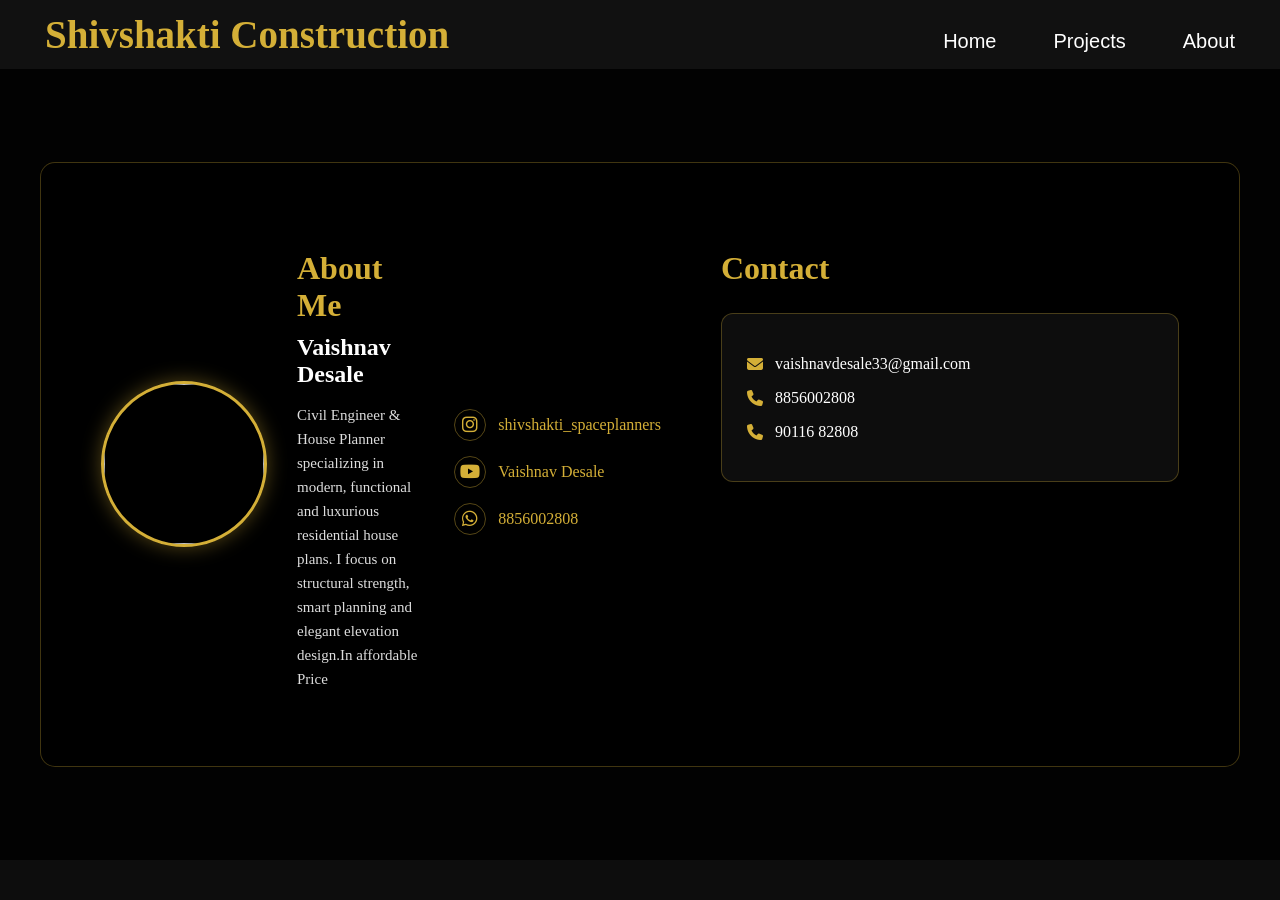
==== about.html @ 7407b038 "Add files via upload" ====
<!DOCTYPE html>
<html lang="en">
<head>
<meta charset="UTF-8">
<meta name="viewport" content="width=device-width, initial-scale=1.0">
<title>About & Contact</title>
<link rel="stylesheet" href="https://cdnjs.cloudflare.com/ajax/libs/font-awesome/6.5.1/css/all.min.css">
<link rel="stylesheet" href="style.css">
</head>
<body>

<header>
  <div class="brand">
    <h2>Shivshakti Construction</h2>
  </div>
  <nav>
    <a href="index.html">Home</a>
    <a href="projects.html">Projects</a>
    <a href="about.html">About</a>
  </nav>
</header>

<section class="premium-section">

  <div class="premium-container">

    <!-- LEFT PANEL -->
    <div class="premium-left">

  <img src="images/profile.jpeg" class="premium-profile">

  <div class="about-text">
    <h1>About Me</h1>
    <h2>Vaishnav Desale</h2>
    <p>
      Civil Engineer & House Planner specializing in modern,
      functional and luxurious residential house plans.
      I focus on structural strength, smart planning
      and elegant elevation design.In affordable Price
    </p>
  </div>

      <div class="premium-social">

        <a href="https://www.instagram.com/shivshakti_spaceplanners?igsh=MTZqajkweDUycTF0Nw==" target="_blank">
          <i class="fa-brands fa-instagram"></i> shivshakti_spaceplanners
        </a>

        <a href="https://youtube.com/@shivshakti_designers?si=0CCVv4HbmFMgTmbp" target="_blank">
          <i class="fa-brands fa-youtube"></i> Vaishnav Desale
        </a>

        <a href="https://wa.me/8856002808" target="_blank">
          <i class="fa-brands fa-whatsapp"></i> 8856002808
        </a>

      </div>
    </div>

    <!-- RIGHT PANEL -->
    <div class="premium-right">
      <h1>Contact</h1>

      <div class="premium-contact-box">
        <p><i class="fa-solid fa-envelope"></i> vaishnavdesale33@gmail.com</p>
        <p><i class="fa-solid fa-phone"></i> 8856002808</p>
        <p><i class="fa-solid fa-phone"></i>90116 82808</p>
      </div>
    </div>

  </div>

</section>

</body>
</html>
---- style.css ----
body {
  margin:0;

  background:#0d0d0d;
  color:white;
  
}

header {

  display:flex;
  justify-content:space-between;
  align-items:center;
  padding:11px 45px;
  background:#111;
  font-size: 40px;
  
}

/*home page */
header h2{
  font-size: 39px;
  margin: 0;
}

.brand {
  display:flex;
  align-items:center; /* logo आणि text एकाच row मध्ये */
  gap:25px; /* logo आणि text मध्ये space */
  color: #d4af37;
  font-family: serif;
}

.brand-text h2 {
  margin:0;
  font-size:1.5rem;
  color:#d4af37; /* gold accent */
}

.brand-text p {
  margin:0;
  font-size:0.9rem;
  color:#fff; /* optional tagline color */
}

nav a {
  margin-left: 47px;
  text-decoration: none;
  color: white;
  font-family: sans-serif;
  font-size: 20px;
  position: relative;
  transition: 0.3s ease;
}

/* Hover Text Color */
nav a:hover {
  color: #d4af37;
}

/* Underline Animation */
nav a::after {
  content: "";
  position: absolute;
  left: 0;
  bottom: -6px;
  width: 0%;
  height: 2px;
  background: #d4af37;
  transition: 0.3s ease;
}

/* Hover underline grow */
nav a:hover::after {
  width: 100%;
}

.hero {
  height: 90vh;
  background: linear-gradient(rgba(0,0,0,0.6), rgba(0,0,0,0.6)), 
              url('images/hero.jpeg');
  background-size: cover;
  background-position: center;
  background-repeat: no-repeat;
  display: flex;
  flex-direction: column;
  padding-left: 5%;
 
}


.hero-content {
  
  max-width: 500px;
  padding-top: 190px;
  
}

.hero h1 {
  font-size: 78px;
  line-height: 1.1;
  font-weight: bold;
  margin: 0;
  letter-spacing: 4px;
  
}

.tagline {
  margin-top: 20px;
  font-size: 25px;
  letter-spacing: 2px;
  color: #d4af37;
}



.logo { width:85px; height: auto;}


.right-panel h1{
  color: #d4af37;
}



.grid {
  display:grid;
  grid-template-columns:repeat(auto-fit,minmax(250px,1fr));
  gap:20px;
  padding:40px;
}

.card {
  background:#1a1a1a;
  padding:15px;
  border-radius:8px;
}

.card img {
  width:100%;
  border-radius:8px;
}

.profile {
  width:250px;
  border-radius:10px;
}



/*Project page*/



.projects-layout {
  display: flex;
  padding: 40px;
  gap: 40px;
}

/* LEFT SIDE */
.left-panel {
  width: 35%;
}

#searchInput {
  width: 100%;
  padding: 10px;
  margin-bottom: 20px;
  background: #1a1a1a;
  border: 1px solid #333;
  color: white;
}

#projectDetail {
  background: #1a1a1a;
  padding: 20px;
  border-radius: 8px;
}

/* RIGHT SIDE */
.right-panel {
  width: 65%;
}

.right-panel h1 {
  margin-bottom: 20px;
}

.grid {
  display: grid;
  grid-template-columns: repeat(auto-fit, minmax(250px, 1fr));
  gap: 20px;
  max-height: 500px;
  overflow-y: auto;   /* scroll */
}

.card {
  background: #1a1a1a;
  padding: 10px;
  border-radius: 8px;
  cursor: pointer;
  transition: 0.3s;
}

.card:hover {
  transform: scale(1.03);
}

.card img {
  width: 100%;
  border-radius: 6px;
}





/* ULTRA PREMIUM SECTION about page*/

.premium-section {
  min-height: 79vh;
  background: linear-gradient(rgba(0,0,0,0.85), rgba(0,0,0,0.85)),
              url('images/bg.jpeg');   /* <-- BG image इथे */
  background-size: cover;
  background-position: center;
  background-attachment: fixed;
  display: flex;
  justify-content: center;
  align-items: center;
  padding: 40px;
}

.premium-container {
  width: 95%;
  max-width: 1200px;
  display: flex;
  gap: 60px;
  background: rgba(0,0,0,0.55);
  backdrop-filter: blur(12px);
  padding: 60px;
  border-radius: 15px;
  border: 1px solid rgba(212,175,55,0.3);
}

/* LEFT SIDE NEW STRUCTURE */

.premium-left {
  width: 55%;
  display: flex;
  align-items: center;
  gap: 30px;
}

.premium-profile {
  width: 160px;
  height: 160px;
  border-radius: 50%;
  object-fit: cover;
  border: 3px solid #d4af37;
  box-shadow: 0 0 20px rgba(212,175,55,0.4);
}

.premium-left h1 {
  color: #d4af37;
  font-size: 32px;
}

.premium-left h2 {
  margin-top: 10px;
}

.premium-left p {
  margin-top: 15px;
  line-height: 1.6;
  color: #ddd;
}

/* About Text Box */
.about-text {
  flex: 1;
}

.about-text h1 {
  color: #d4af37;
  margin-bottom: 10px;
}

.about-text h2 {
  margin-bottom: 10px;
}

.about-text p {
  color: #ddd;
  line-height: 1.6;
  font-size: 15px;
}



/* SOCIAL LINKS */

.premium-social a {
  display: block;
  margin-top: 12px;
  color: #d4af37;
  text-decoration: none;
  transition: 0.3s;
  font-weight: 500;
}

.premium-social a:hover {
  color: white;
  transform: translateX(5px);
}

/* RIGHT SIDE */

.premium-right {
  width: 45%;
}

.premium-right h1 {
  color: #d4af37;
  font-size: 32px;
}

.premium-contact-box {
  margin-top: 25px;
  background: rgba(255,255,255,0.05);
  padding: 25px;
  border-radius: 12px;
  border: 1px solid rgba(212,175,55,0.3);
}

.premium-contact-box p {
  margin-bottom: 15px;
  font-size: 16px;
}




footer{
  display: none;

}



/*u-tube,insta.email logo design*/


.premium-social a {
  display: flex;
  align-items: center;
  gap: 12px;
  margin-top: 15px;
  color: #d4af37;
  text-decoration: none;
  font-weight: 500;
  transition: 0.3s;
}

.premium-social a i {
  font-size: 18px;
  width: 30px;
  height: 30px;
  border: 1px solid rgba(212,175,55,0.4);
  display: flex;
  align-items: center;
  justify-content: center;
  border-radius: 50%;
  transition: 0.3s;
}

.premium-social a:hover {
  color: white;
  transform: translateX(5px);
}

.premium-social a:hover i {
  background: #d4af37;
  color: black;
}

.premium-contact-box p {
  display: flex;
  align-items: center;
  gap: 12px;
  margin-bottom: 15px;
}

.premium-contact-box i {
  color: #d4af37;
  font-size: 16px;
}








/* ===== MOBILE RESPONSIVE ===== */

@media (max-width: 768px) {

  header {
    flex-direction: column;
    padding: 15px;
  }

  nav {
    margin-top: 10px;
  }

  nav a {
    margin: 10px;
    display: inline-block;
  }

  .hero {
    padding-left: 5%;
    text-align: left;
  }

  .hero h1 {
    font-size: 38px;
    line-height: 1.2;
  }

  .tagline {
    font-size: 14px;
  }

  .grid {
    grid-template-columns: 1fr;
  }

  .about {
    flex-direction: column;
    text-align: center;
  }

  .profile {
    width: 200px;
    margin-bottom: 20px;
  }

}
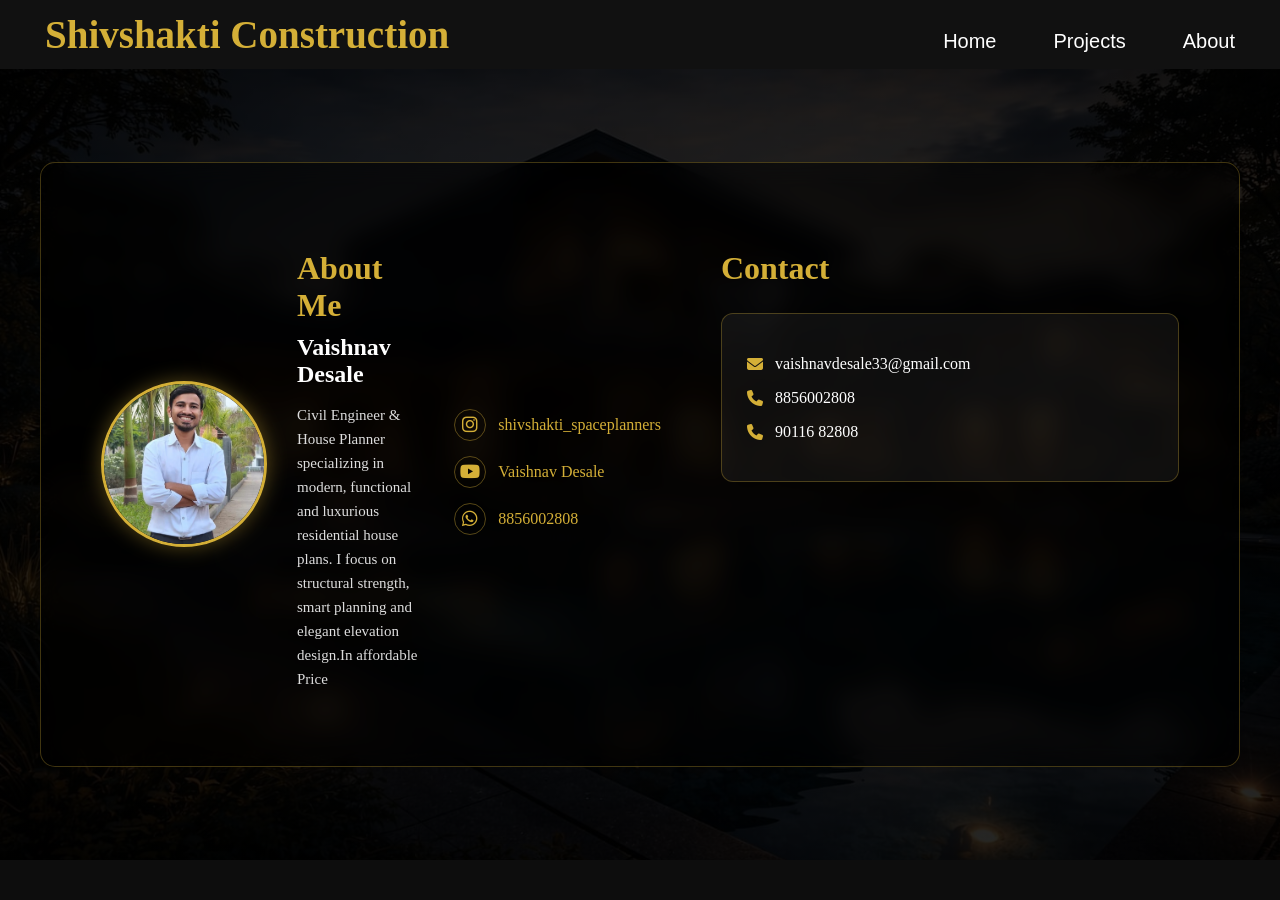
==== commit 7a144151: "Update about.html" ====
--- a/about.html
+++ b/about.html
@@ -13,6 +13,12 @@
   <div class="brand">
     <h2>Shivshakti Construction</h2>
   </div>
+
+    <div class="menu-toggle" id="mobile-menu">
+      <span></span>
+      <span></span>
+      <span></span>
+    </div>
   <nav>
     <a href="index.html">Home</a>
     <a href="projects.html">Projects</a>
@@ -73,4 +79,5 @@
 </section>
 
 </body>
-</html>+
+</html>
--- a/style.css
+++ b/style.css
@@ -214,8 +214,6 @@
 
 
 
-
-
 /* ULTRA PREMIUM SECTION about page*/
 
 .premium-section {
@@ -296,8 +294,6 @@
   font-size: 15px;
 }
 
-
-
 /* SOCIAL LINKS */
 
 .premium-social a {
@@ -338,9 +334,6 @@
   font-size: 16px;
 }
 
-
-
-
 footer{
   display: none;
 
@@ -403,50 +396,8 @@
 
 
 
-/* ===== MOBILE RESPONSIVE ===== */
-
-@media (max-width: 768px) {
-
-  header {
-    flex-direction: column;
-    padding: 15px;
-  }
-
-  nav {
-    margin-top: 10px;
-  }
-
-  nav a {
-    margin: 10px;
-    display: inline-block;
-  }
-
-  .hero {
-    padding-left: 5%;
-    text-align: left;
-  }
-
-  .hero h1 {
-    font-size: 38px;
-    line-height: 1.2;
-  }
-
-  .tagline {
-    font-size: 14px;
-  }
-
-  .grid {
-    grid-template-columns: 1fr;
-  }
-
-  .about {
-    flex-direction: column;
-    text-align: center;
-  }
-
-  .profile {
-    width: 200px;
-    margin-bottom: 20px;
-  }
-
-}+
+
+
+
+
